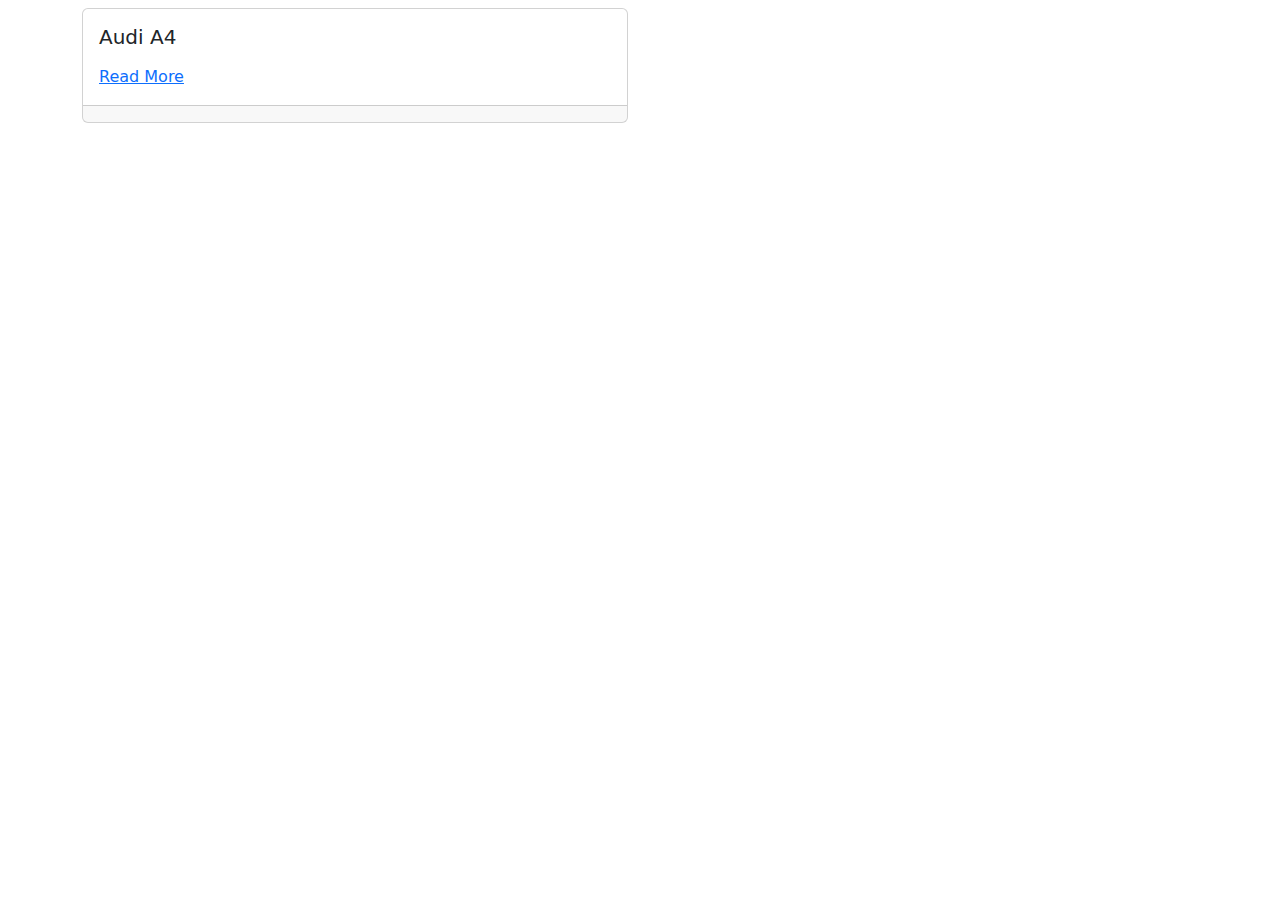
==== index.html @ f4f72023 "Slayt Uygulaması" ====
<!doctype html>
<html lang="en">
  <head>
    <meta charset="utf-8">
    <meta name="viewport" content="width=device-width, initial-scale=1">
    
    <link href="https://cdn.jsdelivr.net/npm/bootstrap@5.3.3/dist/css/bootstrap.min.css" rel="stylesheet">
    <script src="https://kit.fontawesome.com/c8f3822089.js" crossorigin="anonymous"></script>

    <style>
      .fa-solid{
          cursor: pointer;
      }
    </style>

    <title>Arabalar</title>
  </head>
  <body>

    <div class="container mt-2">
        <div class="row">
            <div class="col-md-6">

                <div class="card">
                    <img class="card-img-top" src="img/audia4.jpg" alt="">
                    <div class="card-body">
                        <h5 class="card-title">Audi A4</h5>
                        <p class="card-text"></p>
                        <a class="card-link" href="#">Read More</a>
                    </div>
                    <div class="card-footer">
                        <i class="fa-solid fa-circle-arrow-left fa-2x arrow"></i>
                        <i class="fa-solid fa-circle-arrow-right fa-2x arrow"></i>
                    </div>
                </div>

            </div>
        </div>
    </div>


    <script src="https://cdn.jsdelivr.net/npm/bootstrap@5.3.3/dist/js/bootstrap.bundle.min.js"></script>
    <script src="https://cdn.jsdelivr.net/npm/@popperjs/core@2.11.8/dist/umd/popper.min.js"></script>
    <script src="https://cdn.jsdelivr.net/npm/bootstrap@5.3.3/dist/js/bootstrap.min.js"></script>

    <script src="script.js"></script>
  </body>
</html>
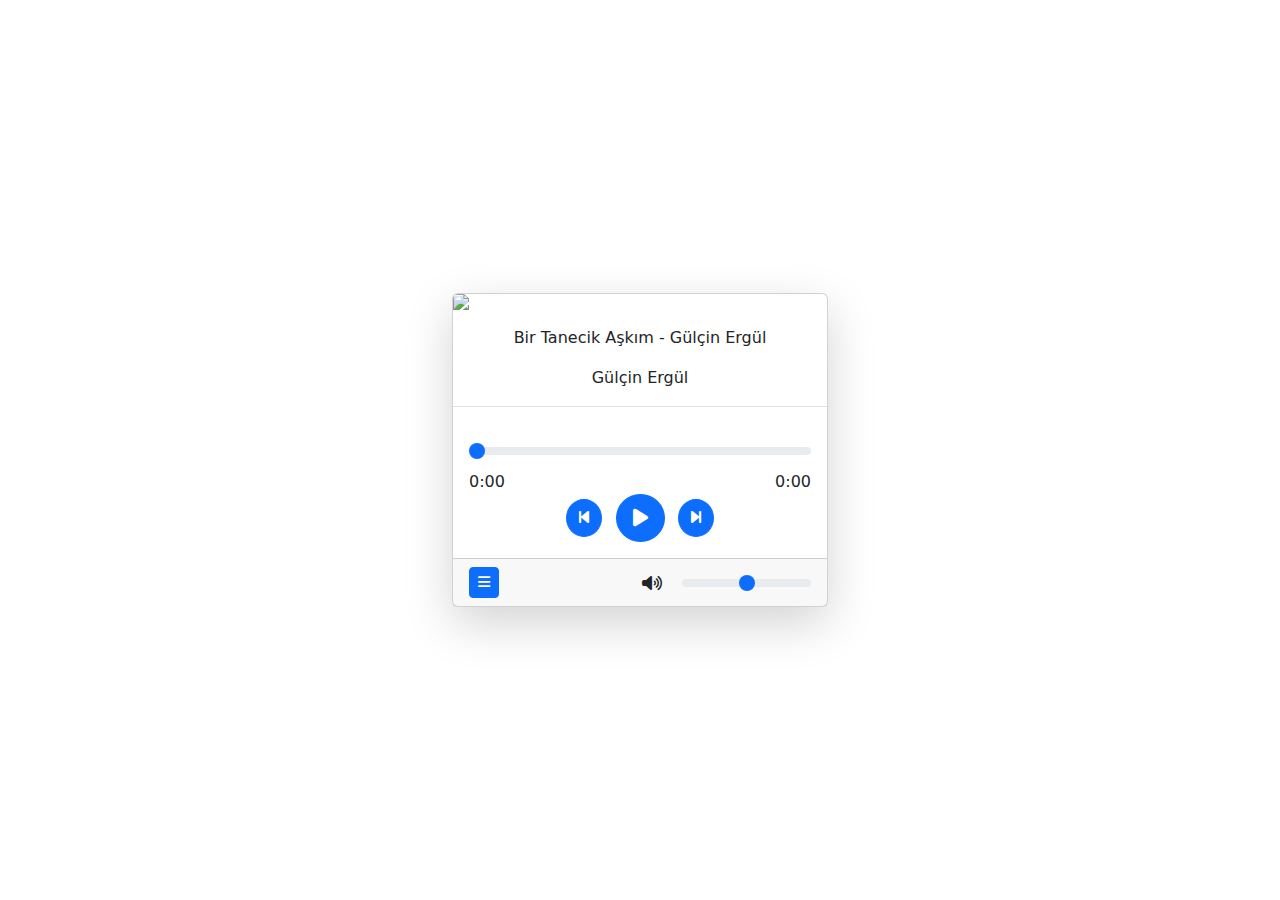
==== commit 05a1fab4: "Add files via upload" ====
--- a/index.html
+++ b/index.html
@@ -1,48 +1,67 @@
-<!doctype html>
-<html lang="en">
-  <head>
-    <meta charset="utf-8">
-    <meta name="viewport" content="width=device-width, initial-scale=1">
-    
-    <link href="https://cdn.jsdelivr.net/npm/bootstrap@5.3.3/dist/css/bootstrap.min.css" rel="stylesheet">
-    <script src="https://kit.fontawesome.com/c8f3822089.js" crossorigin="anonymous"></script>
-
-    <style>
-      .fa-solid{
-          cursor: pointer;
-      }
-    </style>
-
-    <title>Arabalar</title>
-  </head>
-  <body>
-
-    <div class="container mt-2">
-        <div class="row">
-            <div class="col-md-6">
-
-                <div class="card">
-                    <img class="card-img-top" src="img/audia4.jpg" alt="">
-                    <div class="card-body">
-                        <h5 class="card-title">Audi A4</h5>
-                        <p class="card-text"></p>
-                        <a class="card-link" href="#">Read More</a>
-                    </div>
-                    <div class="card-footer">
-                        <i class="fa-solid fa-circle-arrow-left fa-2x arrow"></i>
-                        <i class="fa-solid fa-circle-arrow-right fa-2x arrow"></i>
-                    </div>
-                </div>
-
-            </div>
-        </div>
-    </div>
-
-
-    <script src="https://cdn.jsdelivr.net/npm/bootstrap@5.3.3/dist/js/bootstrap.bundle.min.js"></script>
-    <script src="https://cdn.jsdelivr.net/npm/@popperjs/core@2.11.8/dist/umd/popper.min.js"></script>
-    <script src="https://cdn.jsdelivr.net/npm/bootstrap@5.3.3/dist/js/bootstrap.min.js"></script>
-
-    <script src="script.js"></script>
-  </body>
+<!DOCTYPE html>
+<html lang="tr">
+<head>
+    <meta charset="UTF-8">
+    <meta http-equiv="X-UA-Compatible" content="IE=edge">
+    <meta name="viewport" content="width=device-width, initial-scale=1.0">
+    <link rel="stylesheet" href="https://cdnjs.cloudflare.com/ajax/libs/font-awesome/6.7.2/css/all.min.css"/>
+    <link href="https://cdn.jsdelivr.net/npm/bootstrap@5.1.3/dist/css/bootstrap.min.css" rel="stylesheet">
+    <link rel="stylesheet" href="style.css">
+    <title>Document</title>
+</head>
+<body>
+    
+    <div class="container">
+        <div class="card shadow-lg rounded">
+            <img id="music-image" class="card-img-top">
+            <audio id="audio" src=""></audio>
+            <div id="music-details" class="text-center border-bottom my-3">
+                <p class="title"></p>
+                <p class="singer"></p>
+            </div>
+            <div class="card-body">
+                <div id="progress">
+                    <input type="range" id="progress-bar" class="form-range">
+                    <div class="times">
+                        <span id="current-time">0:00</span>
+                        <span id="duration">0:00</span>
+                    </div>
+                </div>
+                <div id="controls" class="text-center">
+                    <button id="prev" class="btn btn-primary rounded-circle">                   
+                        <i class="fa-solid fa-backward-step"></i>
+                    </button>
+                    <button id="play" class="btn btn-primary rounded-circle btn-lg mx-2"> 
+                        <i class="fa-solid fa-play"></i>
+                    </button>
+                    <button id="next" class="btn btn-primary rounded-circle"> 
+                        <i class="fa-solid fa-forward-step"></i> 
+                    </button>                   
+                </div>
+            </div>
+            <div class="card-footer">
+                <button class="btn btn-primary btn-sm" data-bs-toggle="collapse" data-bs-target="#music-list">
+                    <i class="fa-solid fa-bars"></i>
+                </button>
+                <div class="volume-container">
+                    <i id="volume"class="fa-solid fa-volume-high"></i>
+                    <input type="range" id="volume-bar" max="100" value="50" class="form-range">   
+                </div>    
+            </div>
+            <div id="music-list" class="collapse">
+                <ul class="list-group list-group-flush">
+                    <!-- <li class="list-group-item d-flex justify-content-between align-items-center">
+                        <span>Bir Tanecik Aşkım - Gülçin Ergül</span>
+                        <span class="badge bg-primary rounded-pill">3:40</span>
+                    </li> -->
+                </ul>
+            </div>
+        </div>
+    </div>
+
+    <script src="https://cdn.jsdelivr.net/npm/bootstrap@5.1.3/dist/js/bootstrap.bundle.min.js"></script>
+    <script src="music.js"></script>
+    <script src="musicplayer.js"></script>
+    <script src="app.js"></script>
+</body>
 </html>--- a/style.css
+++ b/style.css
@@ -0,0 +1,27 @@
+body{
+    display: flex;
+    align-items: center;
+    justify-content: center;
+    height: 100vh;
+}
+
+.container {
+    width: 400px;
+}
+
+#progress .times, .card-footer, .volume-container  {
+    display: flex;
+    align-items: center;
+    justify-content: space-between;
+}
+
+.volume-container  i{
+    margin-right: 20px;
+}
+
+li.playing {
+    background-color: #0b5eb7;
+    color: #fff;
+}
+
+
